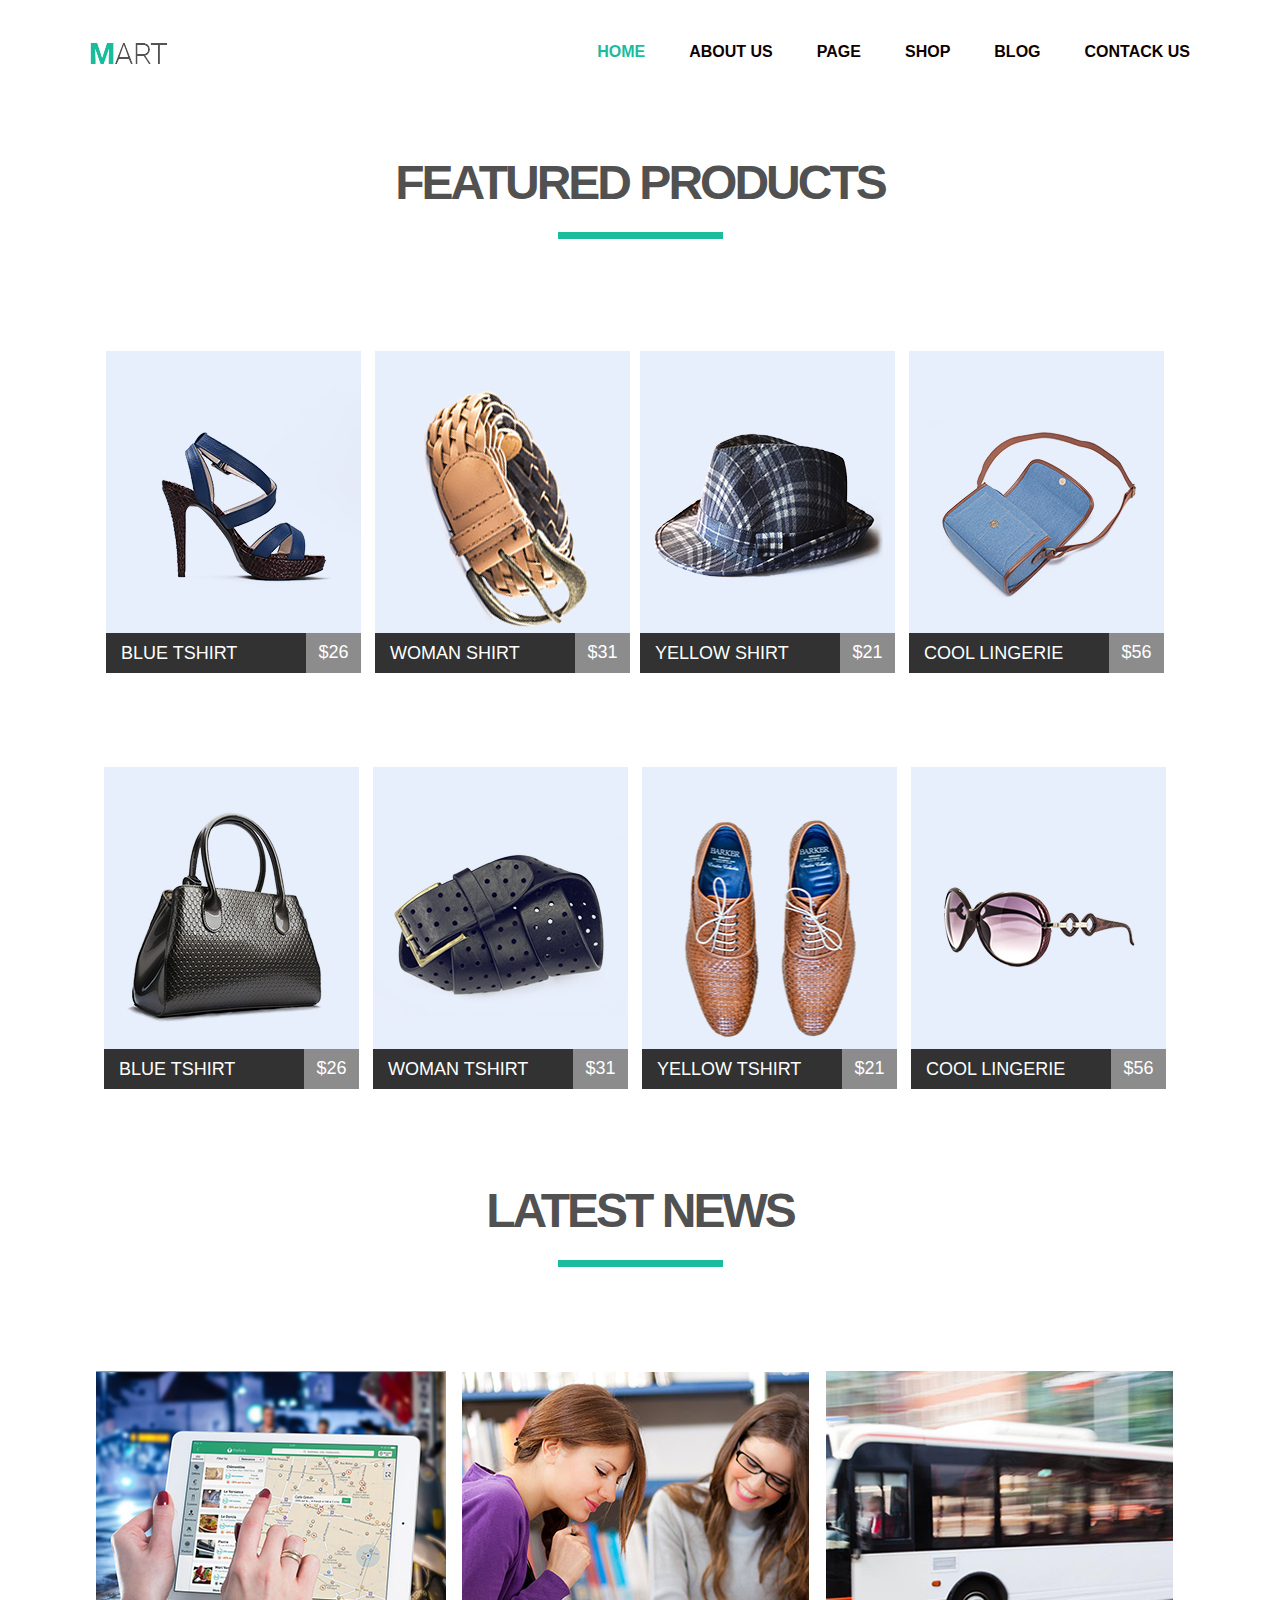
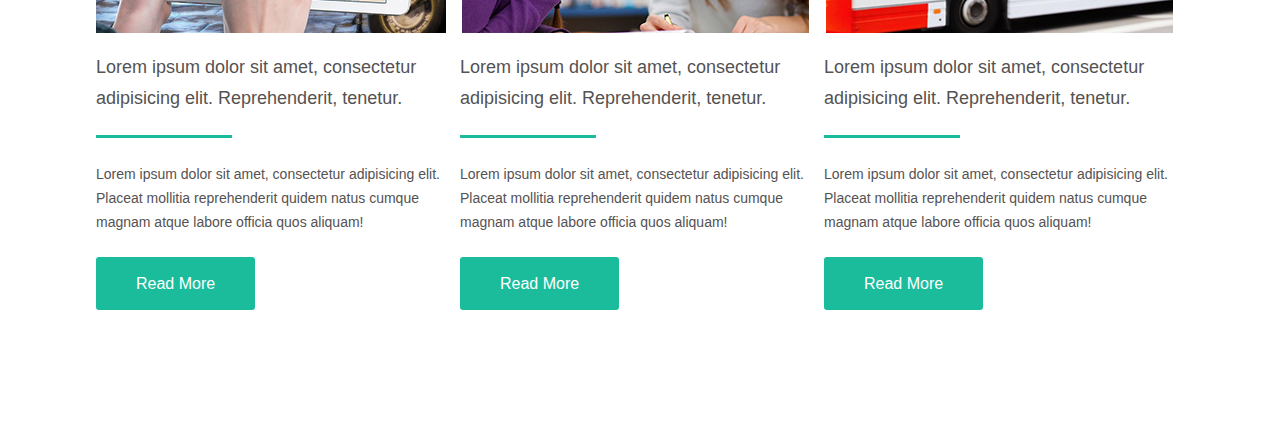
==== html-css/module-04/index.html @ ae828744 "Module-4" ====
<!DOCTYPE html>
<html lang="en">
<head>
	<meta charset="UTF-8">
	<title>Module_4</title>
	<link rel="stylesheet" href="css/style.css">
	<link href="https://fonts.googleapis.com/css?family=Open+Sans" rel="stylesheet">
</head>
<body>
	<div class="wrapper">
		<div class="header">
			<div class="logo">
				<a href="index.html"><img src="img/logo.png" alt="logo"></a>
			</div>
			 <div class="menu">
			 	<ul>
			 		<li><a class="active" href="#">home</a></li>
			 		<li><a href="#">about us</a></li>
			 		<li><a href="#">page</a></li>
			 		<li><a href="#">shop</a></li>
			 		<li><a href="#">blog</a></li>
			 		<li><a href="#">contack us</a></li>
			 	</ul>
			 </div>
		</div>
		<div class="content-gallery">
			<div class="title">
				<h2>Featured products</h2>
			</div>
			<div class="content-box">
				<div class="content-image">
					<img src="img/product1.png" alt="shoes">
				</div>
				<div class="content-price">
					<div class="text"><a href="#">Blue tshirt</a>
					</div>
					<div class="price"><a href="#">$26</a>
					</div>
				</div>
			</div>
			<div class="content-box">
				<div class="content-image">
					<img src="img/product2.png" alt="belt">
				</div>
				<div class="content-price">
					<div class="text"><a href="#">Woman shirt</a>
					</div>
					<div class="price"><a href="#">$31</a>
					</div>
				</div>
			</div><div class="content-box">
				<div class="content-image">
					<img src="img/product3.png" alt="belt">
				</div>
				<div class="content-price">
					<div class="text"><a href="#">Yellow shirt</a>
					</div>
					<div class="price"><a href="#">$21</a>
					</div>
				</div>
			</div>
			<div class="content-box">
				<div class="content-image">
					<img src="img/product4.png" alt="hat">
				</div>
				<div class="content-price">
					<div class="text"><a href="#">Cool lingerie</a>
					</div>
					<div class="price"><a href="#">$56</a>
					</div>
				</div>
			</div>
			<div class="content-box">
				<div class="content-image">
					<img src="img/product5.png" alt="bag">
				</div>
				<div class="content-price">
					<div class="text"><a href="#">Blue tshirt</a>
					</div>
					<div class="price"><a href="#">$26</a>
					</div>
				</div>
			</div>
			<div class="content-box">
				<div class="content-image">
					<img src="img/product6.png" alt="shoes">
				</div>
				<div class="content-price">
					<div class="text"><a href="#">Woman tshirt</a>
					</div>
					<div class="price"><a href="#">$31</a>
					</div>
				</div>
			</div>
			<div class="content-box">
				<div class="content-image">
					<img src="img/product7.png" alt="shoes">
				</div>
				<div class="content-price">
					<div class="text"><a href="#">Yellow tshirt</a>
					</div>
					<div class="price"><a href="#">$21</a>
					</div>
				</div>
			</div>
			<div class="content-box">
				<div class="content-image">
					<img src="img/product8.png" alt="spectacles">
				</div>
				<div class="content-price">
					<div class="text"><a href="#">Cool lingerie</a>
					</div>
					<div class="price"><a href="#">$56</a>
					</div>
				</div>
			</div>
		</div>
		<div class="content-news">
			<div class="title">
				<h2>Latest news</h2>
			</div>
			<div class="box">
				<div class="box-image">
					<img src="img/Rectangle9.jpg" alt="maps">
				</div>
				<div class="box-text1">
					<p>Lorem ipsum dolor sit amet, consectetur adipisicing elit. Reprehenderit, tenetur.</p>
				</div>
				<div class="box-text2">
					<p>Lorem ipsum dolor sit amet, consectetur adipisicing elit. Placeat mollitia reprehenderit quidem natus cumque magnam atque labore officia quos aliquam!</p>
				</div>
				<div class="box-button">
					<a href="#">Read more</a>
				</div>
			</div>
			<div class="box">
				<div class="box-image">
					<img src="img/slide10.jpg" alt="students">
				</div>
				<div class="box-text1">
					<p>Lorem ipsum dolor sit amet, consectetur adipisicing elit. Reprehenderit, tenetur.</p>
				</div>
				<div class="box-text2">
					<p>Lorem ipsum dolor sit amet, consectetur adipisicing elit. Placeat mollitia reprehenderit quidem natus cumque magnam atque labore officia quos aliquam!</p>
				</div>
				<div class="box-button">
					<a href="#">Read more</a>
				</div>
			</div>
			<div class="box">
				<div class="box-image">
					<img src="img/product-img11.jpg" alt="bus">
				</div>
				<div class="box-text1">
					<p>Lorem ipsum dolor sit amet, consectetur adipisicing elit. Reprehenderit, tenetur.</p>
				</div>
				<div class="box-text2">
					<p>Lorem ipsum dolor sit amet, consectetur adipisicing elit. Placeat mollitia reprehenderit quidem natus cumque magnam atque labore officia quos aliquam!</p>
				</div>
				<div class="box-button">
					<a href="#">Read more</a>
				</div>
			</div>
		</div>
	</div>
</body>
</html>
---- html-css/module-04/css/style.css ----
* {
	margin: 0;
	padding: 0;
} 
.body {
	font-family: 'Open Sans', sans-serif;
	font-size: 14px;
	color: #555252;
}
.wrapper {
	width: 1100px;
	margin: 0 auto;
}
.logo {
	width: 78px;
	height: 21px;
	float: left;
}
.header a {
	color: #0f0101;
	text-decoration: none;
	text-transform: uppercase;
	font-family: sans-serif;
	font-weight: bolder;
}
.header .active, a:hover {
	color: #1abc9c;
}
.header {
	padding: 43px 0 112px 0;
}
.menu {
	float:right;
}
.menu ul li {
	list-style: none;
    display: inline-block;
    margin-left: 40px;
} 
.content-gallery {
	/*margin-top: 90;*/
	margin: 0 auto;
	text-align: center;
}
.content-gallery .title h2 {
	font-size: 48px;
	text-transform: uppercase;
	font-family: sans-serif;
	color: #515151;
	letter-spacing: -3px;
}
.content-gallery .title h2:after {
	content: '';	/*создали блок с пстым контентом*/
	display: block; /*поставили блок под h2*/
	width: 165px;
	height: 7px;
	background-color: #1abc9c;
	margin: 22px auto;
}
.content-box {
	width: 255px;
	height: auto;
	display: inline-block;
	margin-top: 90px;
	margin-right: 10px;
	overflow: hidden;
	position: relative;
}
.content-image {
	width: 255px;
	height: 282px;
	background-color: #e8effc;
}
.content-image > img {
	position: absolute;
	top: 50%;
	left: 50%;
	transform: translate(-50%, -50%);
}
.content-price {
	position: relative;
	width: 255px;
	height: 40px;
	background-color: #323232;
}

.content-price:hover {
	background-color: #1abc9c;
}
.content-price:hover .price {
	background-color: #7fd9c7;
}
.content-price > div {
	position: absolute;
	top: 50%;
}
 .content-price a {
	font-size: 18px;
	display: block;
	list-style: none;
	text-decoration: none;
	text-transform: uppercase;
	font-family: sans-serif;
	color: #ffffff;
} 
.text {
	left: 0;
	transform: translate(0, -50%);
}
.price {
	right: 0;
	height: 100%;
	transform: translate(0, -50%);
	background-color: #8c8c8c;
}
.text a {
 	font-size: 18px;
 	padding-left: 15px;
}
.price a {
	width: 55px;
	padding-top: 17%;
}  
.content-news {
	margin: 90px auto;
	text-align: center;
}
.content-news .title h2 {
	font-size: 48px;
	text-transform: uppercase;
	font-family: sans-serif;
	color: #515151;
	letter-spacing: -3px;
}
.content-news .title h2:after {
	content: '';	/*создали блок с пстым контентом*/
	display: block; /*поставили блок под h2*/
	width: 165px;
	height: 7px;
	background-color: #1abc9c;
	margin: 22px auto;
}
.box {
	width: 350px;
	height: auto;
	display: inline-block;
	padding-top: 82px;
	margin-right: 10px;
}
.box p {
	line-height: 1.7;
}
.box-text1 {
	font-size: 18px;
	font-family: sans-serif;
	color: #555252;
	font-family: sans-serif;
	text-align: left;
	padding-top: 15px;
}
.content-news .box-text1 p:after {
	content: '';
	display: block;
	width: 136px;
	height: 3px;
	background-color: #1abc9c;
	margin-right: auto;
	margin-top: 22px;
}
.box-text2 {
	font-size: 14px;
	font-family: sans-serif;
	color: #555252;
	font-family: sans-serif;
	text-align: left;
	padding-top: 25px;
}
.box-button {
	margin: 40px 0;
	display: table;
}
.box-button a {
	padding: 18px 40px;
	text-decoration: none;
	background-color: #1abc9c;
	border-radius: 3px;
	color: #ffffff;
	font-family: sans-serif;
	font-weight: 100;
	text-transform: capitalize;
}
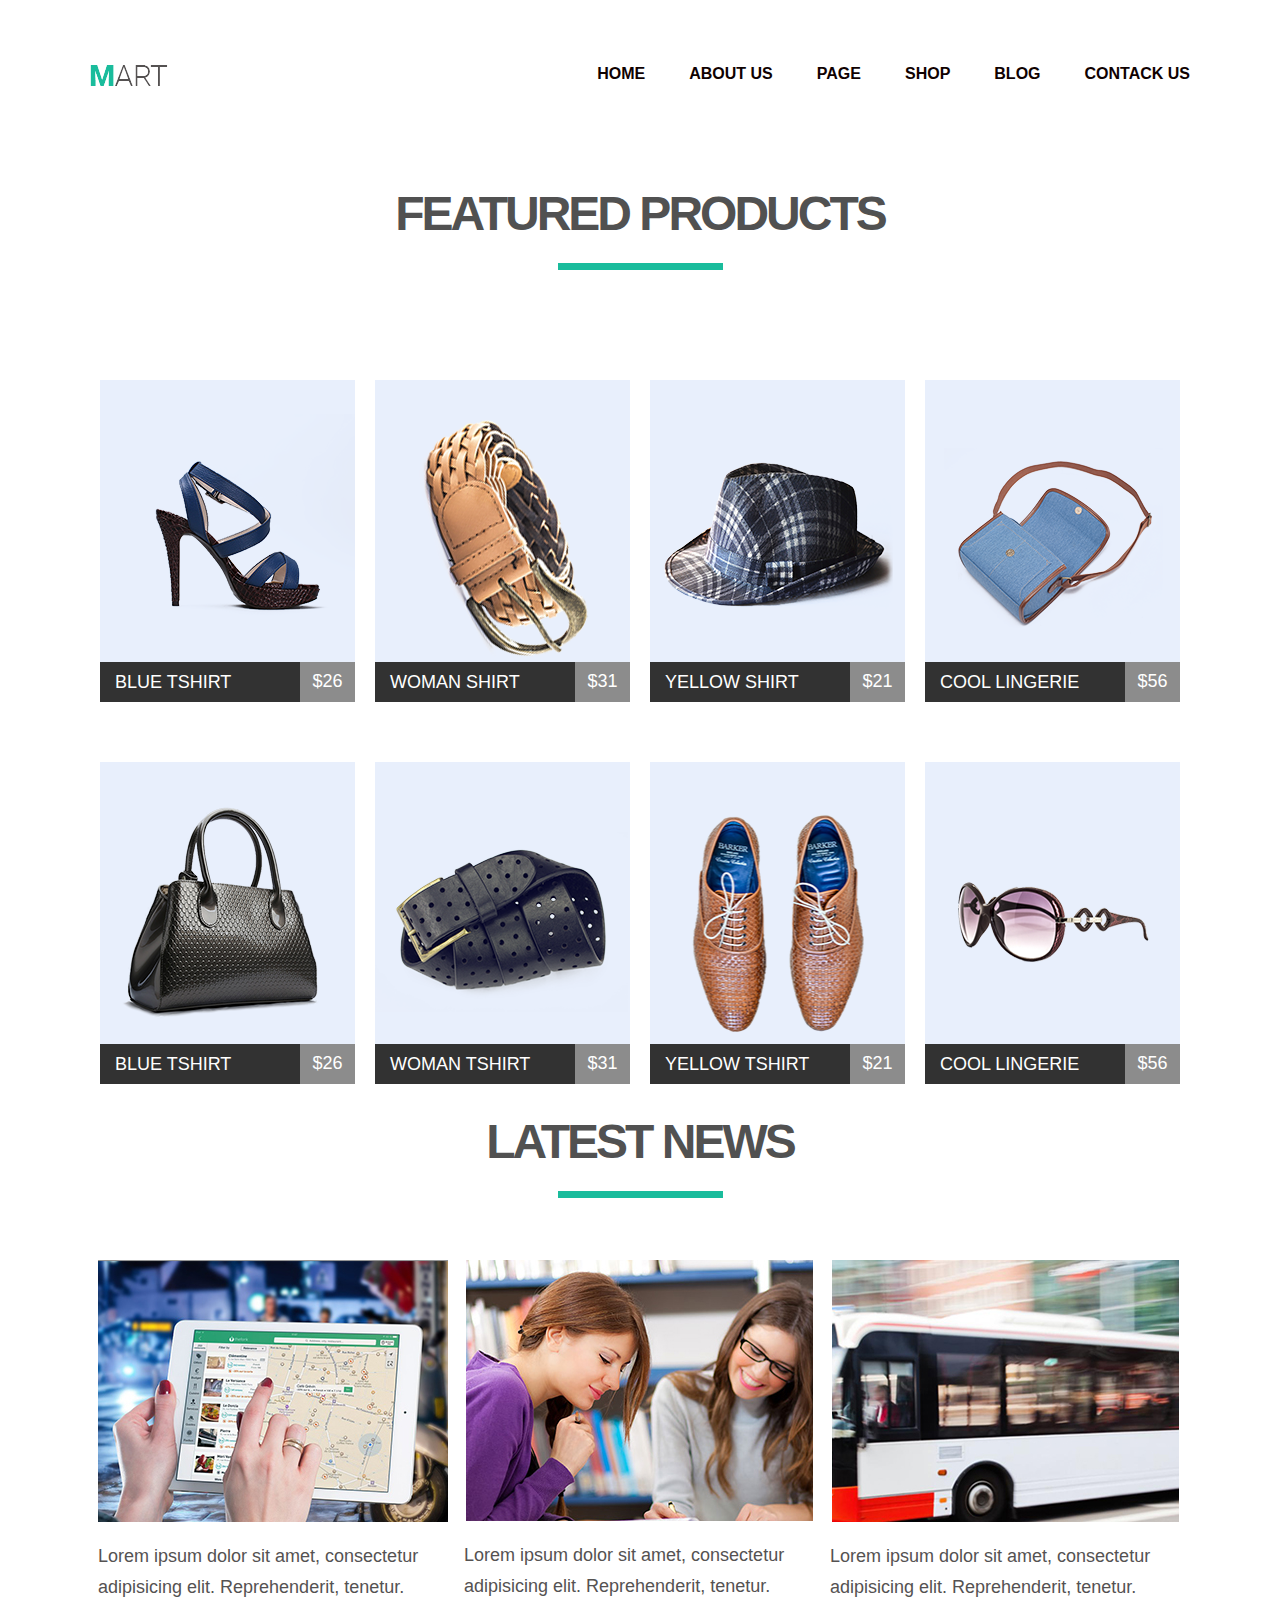
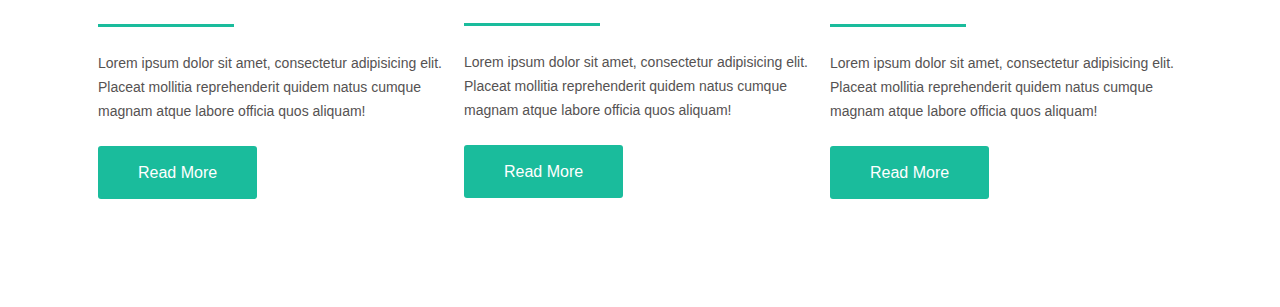
==== commit 2561550e: "Module-04" ====
--- a/html-css/module-04/index.html
+++ b/html-css/module-04/index.html
@@ -8,13 +8,13 @@
 </head>
 <body>
 	<div class="wrapper">
-		<div class="header">
+		<div class="header clearfix">
 			<div class="logo">
 				<a href="index.html"><img src="img/logo.png" alt="logo"></a>
 			</div>
 			 <div class="menu">
 			 	<ul>
-			 		<li><a class="active" href="#">home</a></li>
+			 		<li><a href="#">home</a></li>
 			 		<li><a href="#">about us</a></li>
 			 		<li><a href="#">page</a></li>
 			 		<li><a href="#">shop</a></li>
--- a/html-css/module-04/css/style.css
+++ b/html-css/module-04/css/style.css
@@ -2,6 +2,11 @@
 	margin: 0;
 	padding: 0;
 } 
+.clearfix::after {
+    content: "";
+    clear: both;
+    display: table;
+}
 .body {
 	font-family: 'Open Sans', sans-serif;
 	font-size: 14px;
@@ -9,12 +14,16 @@
 }
 .wrapper {
 	width: 1100px;
-	margin: 0 auto;
+	margin: 45px auto;
+	overflow: hidden;
 }
 .logo {
 	width: 78px;
 	height: 21px;
 	float: left;
+}
+.header {
+	margin: 20px auto;
 }
 .header a {
 	color: #0f0101;
@@ -26,9 +35,6 @@
 .header .active, a:hover {
 	color: #1abc9c;
 }
-.header {
-	padding: 43px 0 112px 0;
-}
 .menu {
 	float:right;
 }
@@ -38,9 +44,11 @@
     margin-left: 40px;
 } 
 .content-gallery {
-	/*margin-top: 90;*/
-	margin: 0 auto;
+	margin: 100px auto 0 auto;
 	text-align: center;
+}
+.content-gallery .title {
+	margin-bottom: 80px;
 }
 .content-gallery .title h2 {
 	font-size: 48px;
@@ -60,9 +68,8 @@
 .content-box {
 	width: 255px;
 	height: auto;
-	display: inline-block;
-	margin-top: 90px;
-	margin-right: 10px;
+	float: left;
+	margin: 30px 10px;
 	overflow: hidden;
 	position: relative;
 }
@@ -143,9 +150,8 @@
 .box {
 	width: 350px;
 	height: auto;
-	display: inline-block;
-	padding-top: 82px;
-	margin-right: 10px;
+	float: left;
+	margin: 40px 8px;
 }
 .box p {
 	line-height: 1.7;
